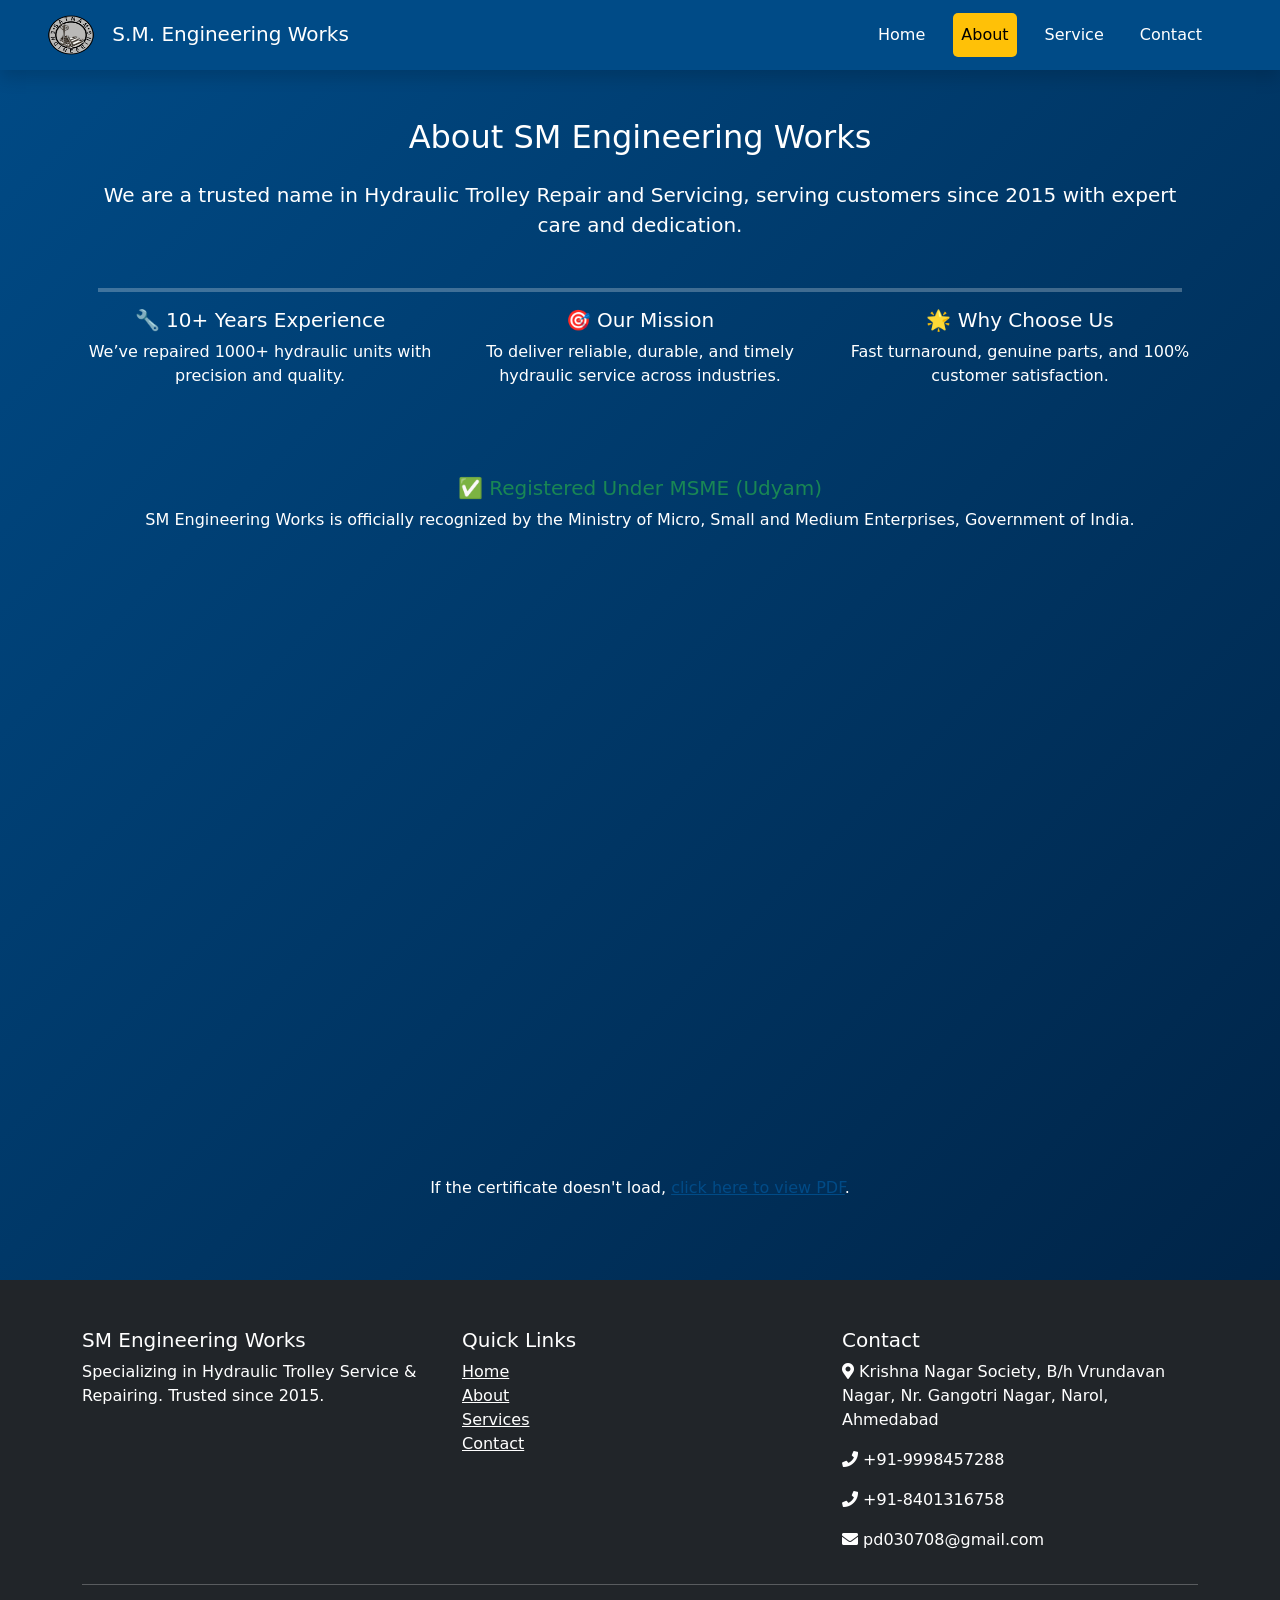
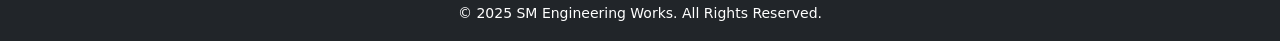
==== about.html @ ee9daa2e "first commit" ====
<!DOCTYPE html>
<html lang="en">
<head>
  <meta charset="UTF-8">
  <meta name="viewport" content="width=device-width, initial-scale=1.0">
  <title>SM Engineering Works </title>

  <!-- External CSS -->
  <link href="https://cdnjs.cloudflare.com/ajax/libs/font-awesome/5.10.0/css/all.min.css" rel="stylesheet">
  <link rel="stylesheet" href="assets/css/bootstrap.css">
  <link rel="stylesheet" href="assets/css/owl.carousel.min.css">
  <link rel="stylesheet" href="assets/css/mycss.css">
   <!--Favicon-->
   <link rel="apple-touch-icon" sizes="180x180" href="/assets/favicon_io/apple-touch-icon.png">
   <link rel="icon" sizes="180x180"  sizes="180x180" href="/assets/favicon_io/android-chrome-192x192.png">
 <link rel="icon" type="image/png" sizes="32x32" href="/assets/favicon_io/favicon-32x32.png">
 <link rel="icon" type="image/png" sizes="16x16" href="/assets/favicon_io/favicon-16x16.png">
 <link rel="manifest" href="/assets/favicon_io/site.webmanifest">
 <style>
  .responsive-iframe-container {
    position: relative;
    overflow: hidden;
    padding-top: 56.25%; /* 16:9 ratio */
  }

  .responsive-iframe-container iframe {
    position: absolute;
    top: 0;
    left: 0;
    width: 100%;
    height: 100%;
    border: 0;
  }
</style>

</head>

<body>

<div class=" position-relative nav-bar p-0">
  <div class=" position-relative p-0" style="z-index: 9;">
    <nav class="navbar navbar-expand-lg navbar-dark shadow p-lg-0">
      <div class="container-fluid">
          <a href="/index.html" class="navbar-brand d-block d-lg-none">
              <img src="assets/images/logo.png" alt="logo">
              S.M. Engineering Works
            </a>
        <button class="navbar-toggler" type="button" data-bs-toggle="collapse" data-bs-target="#navbarSupportedContent" aria-controls="navbarSupportedContent" aria-expanded="false" aria-label="Toggle navigation">
          <span class="navbar-toggler-icon"></span>
        </button>
        <div class="collapse navbar-collapse justify-content-between" id="navbarSupportedContent">
          <div class="navbar-nav float-left">
              <a href="/index.html" class="navbar-brand mx-4 d-none d-lg-block">
                <img src="assets/images/logo.png" alt="logo" width="70rm">
                S.M. Engineering Works
              </a>
            </div>
            
          <div class="navbar-nav  ml-auto py-0 mx-5">
            <li class="nav-item">
              <a href="/" class="nav-item nav-link  ">Home</a>
            </li>
            <li class="nav-item">
              <a href="/about.html" class="nav-item nav-link active ">About</a>
            </li>
            <li class="nav-item dropdown">
              <a href="/service.html" class="nav-item nav-link ">Service</a>
            </li>
            <li class="nav-item">
              <a href="/contact.html" class="nav-item nav-link">Contact</a>
            </li>
          </div>
         
        </div>
      </div>
    </nav>
  </div>
</div>
<!--END Header Section-->
<section class="about-us py-5">
    <div class="container">
      <h2 class="text-center text-white mb-4">About SM Engineering Works</h2>
      <p class="lead text-center mb-5">
        We are a trusted name in Hydraulic Trolley Repair and Servicing, serving customers since 2015 with expert care and dedication.
      </p>
      <hr style="border: 2px solid white" class="m-3">
      <div class="row text-center">
        <div class="col-md-4 mb-4">
          <h5>🔧 10+ Years Experience</h5>
          <p>We’ve repaired 1000+ hydraulic units with precision and quality.</p>
        </div>
        <div class="col-md-4 mb-4">
          <h5>🎯 Our Mission</h5>
          <p>To deliver reliable, durable, and timely hydraulic service across industries.</p>
        </div>
        <div class="col-md-4 mb-4">
          <h5>🌟 Why Choose Us</h5>
          <p>Fast turnaround, genuine parts, and 100% customer satisfaction.</p>
        </div>
      </div>
      <!--msme section-->
  
      <div class="text-center mt-5">
      <h5 class="text-success">✅ Registered Under MSME (Udyam)</h5>
      <p>SM Engineering Works is officially recognized by the Ministry of Micro, Small and Medium Enterprises, Government of India.</p>
      <div class="responsive-iframe-container mt-3">
        <iframe class="embed-responsive-item" src="assets/msme.pdf" allowfullscreen></iframe>
      </div>
      <p class="text-white">If the certificate doesn't load, <a href="assets/msme.pdf" target="_blank">click here to view PDF</a>.</p>

      </div>
      <!--end msme section-->
      
    </div>
  </section>
  
<!--Footer Start-->
<footer class="bg-dark text-white pt-5 pb-3 mt-3">
    <div class="container">
      <div class="row">
  
        <!-- About -->
        <div class="col-md-4">
          <h5>SM Engineering Works</h5>
          <p>Specializing in Hydraulic Trolley Service & Repairing. Trusted since 2015.</p>
        </div>
  
        <!-- Quick Links -->
        <div class="col-md-4">
            <h5>Quick Links</h5>
            <ul class="list-unstyled">
              <li><a href="/" class="text-white">Home</a></li>
              <li><a href="/about.html" class="text-white">About</a></li>
              <li><a href="/service.html" class="text-white">Services</a></li>
              <li><a href="/contact.html" class="text-white">Contact</a></li>
            </ul>
          </div>
    
  
        <!-- Contact Info -->
        <div class="col-md-4">
          <h5>Contact</h5>
          <p><i class="fas fa-map-marker-alt"></i> Krishna Nagar Society, B/h Vrundavan Nagar, Nr. Gangotri Nagar, Narol, Ahmedabad </p>
          <p><i class="fas fa-phone"></i> +91-9998457288 </p>
          <p><i class="fas fa-phone"></i> +91-8401316758 </p>
          <p><i class="fas fa-envelope"></i> pd030708@gmail.com</p>
  
          <!-- Social Icons -->
         
        </div>
  
      </div>
      <hr class="bg-white">
      <div class="text-center">
        <small>© 2025 SM Engineering Works. All Rights Reserved.</small>
      </div>
    </div>
  </footer>
  
     <script src="https://code.jquery.com/jquery-3.4.1.min.js"></script>
      <script src="assets/js/bootstrap.js"></script>
      <script src="assets/js/owl.carousel.min.js"></script>
  </body>
  </html>
---- assets/css/mycss.css ----
.navbar {
    background-color: #004B87 !important; /* Blue Primary */
    font-weight: 500;
  }

  .navbar-nav .nav-link {
    color: #fff !important;
    margin: 0 10px;
    transition: all 0.3s ease;
    padding: 10px 15px;
    border-radius: 5px;
  }

  .navbar-nav .nav-link:hover,
  .navbar-nav .nav-link.active {
    background-color: #FFC107 !important; /* Yellow Hover */
    color: #000 !important;
  }

  .btn-outline-primary {
    border-color: #FFC107 !important;
    color: #fff;
    transition: all 0.3s ease;
  }

  .btn-outline-primary:hover {
    background-color: #FFC107;
    color: #000;
  }

  .dropdown-menu {
    background-color: #fff;
    border-radius: 10px;
    border: 1px solid #eee;
    box-shadow: 0px 5px 20px rgba(0,0,0,0.1);
  }

  .dropdown-menu a {
    color: #000 !important;
    padding: 10px 20px;
    transition: all 0.3s ease;
  }

  .dropdown-menu a:hover {
    background-color: #FFC107;
  }

  .navbar-brand img {
    max-height: 60px;
  }

  .rounded-circle {
    border: 2px solid #FFC107;
  }

  body {
    background: linear-gradient(135deg, #004B87 0%, #001F3F 100%);
    color: #fff;
  }
  .intro-section {
    background: linear-gradient(135deg, #f4f4f4, #e0e0e0);
    min-height: 90vh;
    display: flex;
    align-items: center;
  }
  
  .intro-section h1 {
    color: #004B87;
  }
  
  .intro-section p {
    font-size: 18px;
    color: #333;
  }
    
  .animate {
    opacity: 0;
    transform: translateY(50px);
    transition: all 1s ease-out;
  }
  .animate.active {
    opacity: 1;
    transform: translateY(0);
  }
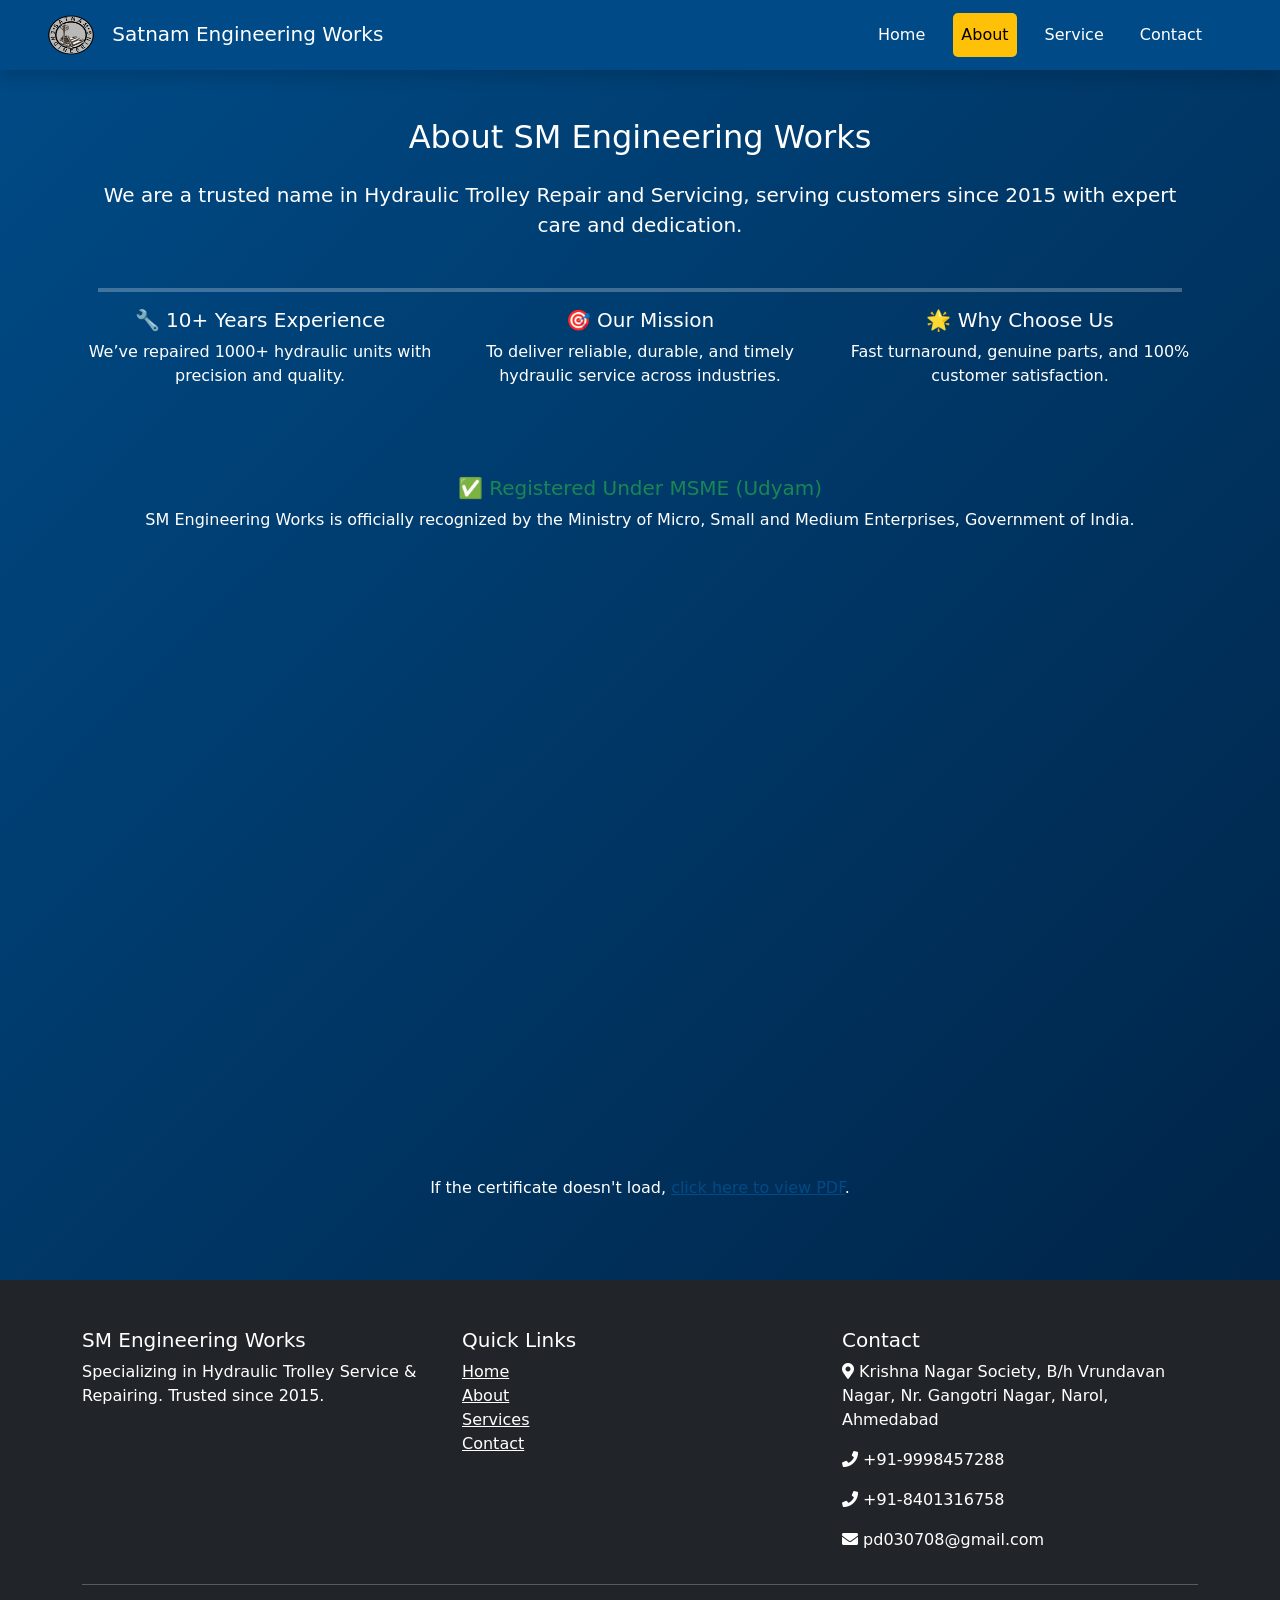
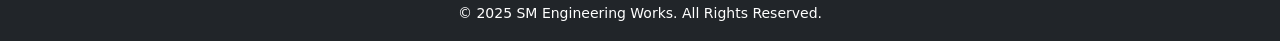
==== commit 853ee36e: "first commit" ====
--- a/about.html
+++ b/about.html
@@ -3,7 +3,23 @@
 <head>
   <meta charset="UTF-8">
   <meta name="viewport" content="width=device-width, initial-scale=1.0">
-  <title>SM Engineering Works </title>
+  
+<!-- Page Title -->
+<title>About Us | Satnam (SM) Engineering Works - Hydraulic Experts</title>
+
+<!-- Meta Tags for SEO -->
+<meta name="description" content="Know more about Satnam (SM) Engineering Works - Ahmedabad’s trusted name in hydraulic trolley repair and maintenance since 2015.">
+<meta name="description" content="Know more about SM Engineering Works - Ahmedabad’s trusted name in hydraulic trolley repair and maintenance since 2015.">
+<meta name="keywords" content="About SM Engineering Works, Satnam Engineering, hydraulic repair Ahmedabad, hydraulic trolley experts">
+<meta name="robots" content="index, follow">
+<meta name="author" content="Satnam Engineering Works">
+
+<!-- Open Graph for Social Sharing -->
+<meta property="og:title" content="About Satnam Engineering Works | Hydraulic Repair Experts" />
+<meta property="og:description" content="With 10+ years of experience, SM Engineering Works specializes in high-quality hydraulic trolley services in Ahmedabad." />
+<meta property="og:image" content="https://smengineeringworks.netlify.app/assets/images/logo.png" />
+<meta property="og:url" content="https://smengineeringworks.netlify.app/about.html" />
+<meta property="og:type" content="website" />
 
   <!-- External CSS -->
   <link href="https://cdnjs.cloudflare.com/ajax/libs/font-awesome/5.10.0/css/all.min.css" rel="stylesheet">
@@ -43,7 +59,7 @@
       <div class="container-fluid">
           <a href="/index.html" class="navbar-brand d-block d-lg-none">
               <img src="assets/images/logo.png" alt="logo">
-              S.M. Engineering Works
+              Satnam Engineering Works
             </a>
         <button class="navbar-toggler" type="button" data-bs-toggle="collapse" data-bs-target="#navbarSupportedContent" aria-controls="navbarSupportedContent" aria-expanded="false" aria-label="Toggle navigation">
           <span class="navbar-toggler-icon"></span>
@@ -52,7 +68,7 @@
           <div class="navbar-nav float-left">
               <a href="/index.html" class="navbar-brand mx-4 d-none d-lg-block">
                 <img src="assets/images/logo.png" alt="logo" width="70rm">
-                S.M. Engineering Works
+                Satnam Engineering Works
               </a>
             </div>
             
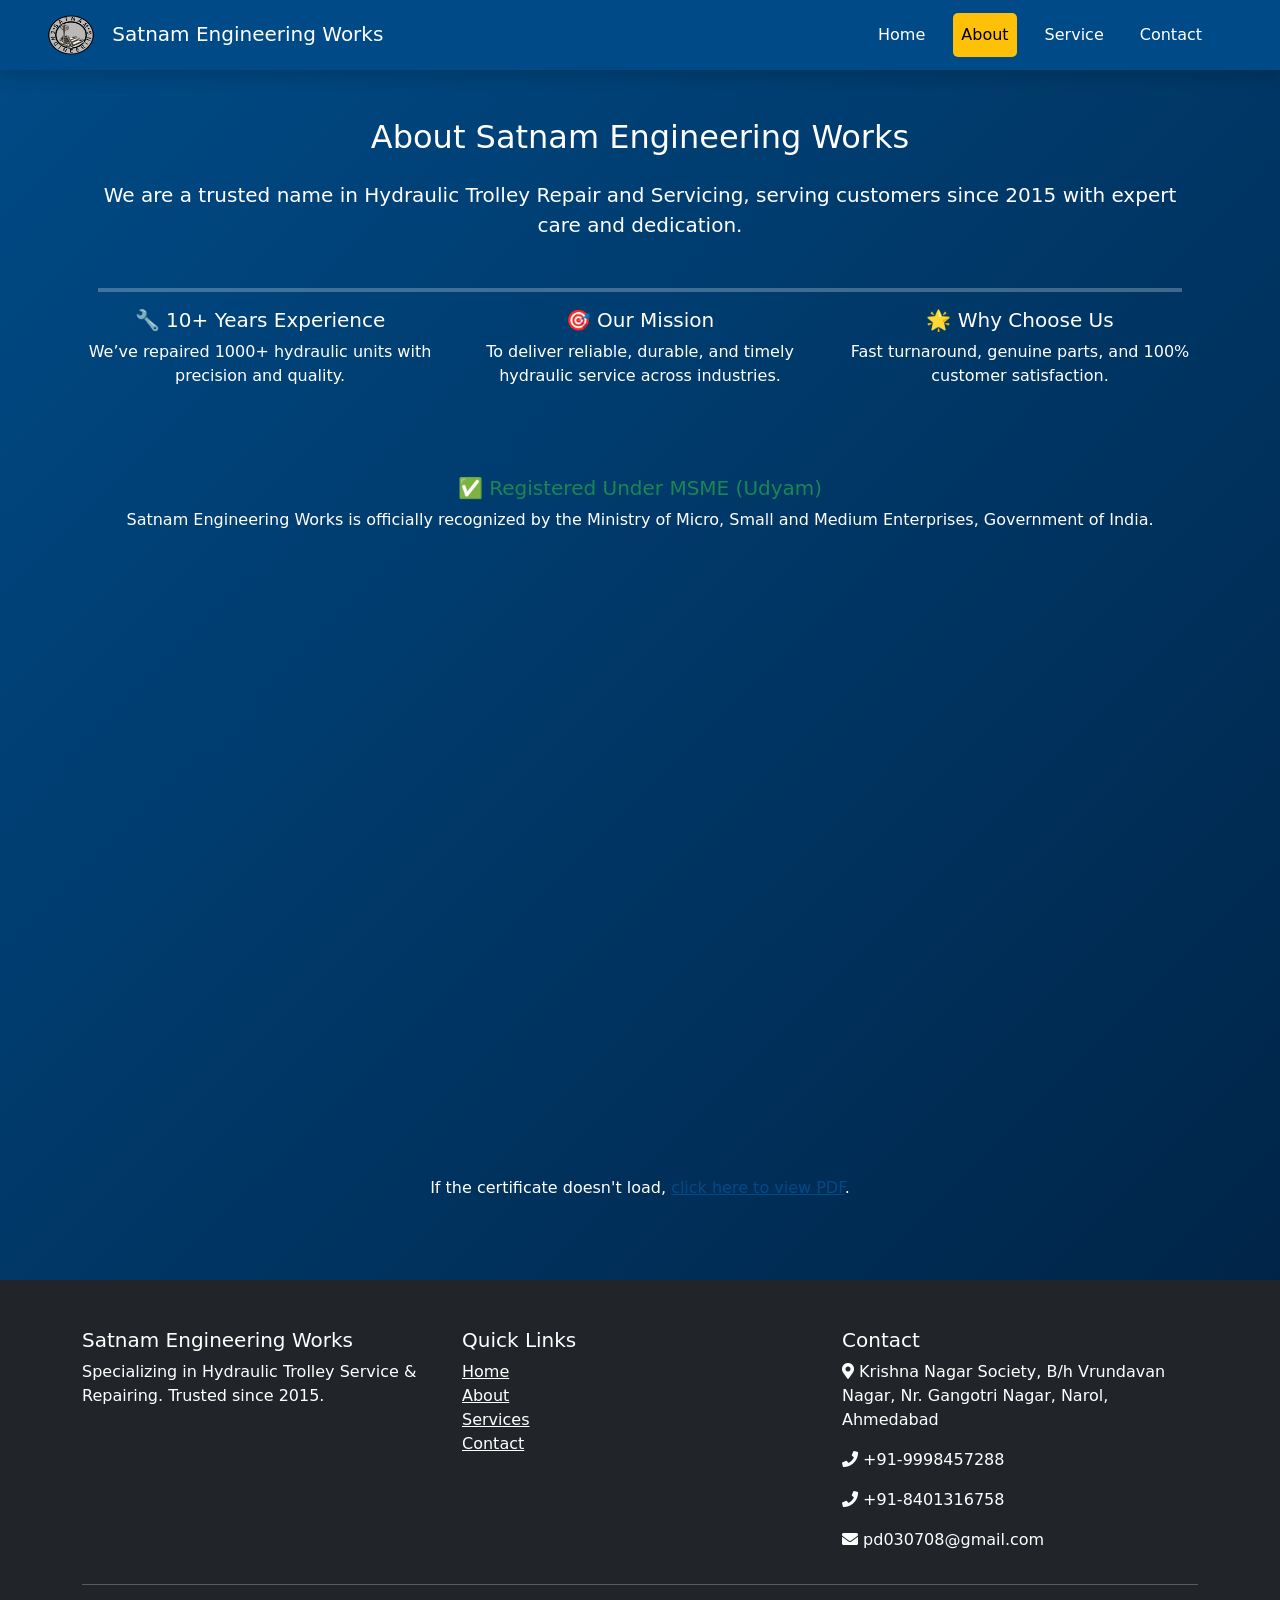
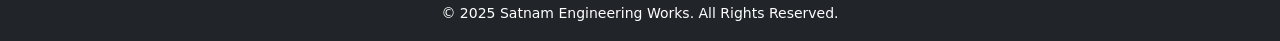
==== commit d1811181: "updated" ====
--- a/about.html
+++ b/about.html
@@ -5,20 +5,20 @@
   <meta name="viewport" content="width=device-width, initial-scale=1.0">
   
 <!-- Page Title -->
-<title>About Us | Satnam (SM) Engineering Works - Hydraulic Experts</title>
+<title>About Us | Satnam Engineering Works - Hydraulic Experts</title>
 
 <!-- Meta Tags for SEO -->
-<meta name="description" content="Know more about Satnam (SM) Engineering Works - Ahmedabad’s trusted name in hydraulic trolley repair and maintenance since 2015.">
-<meta name="description" content="Know more about SM Engineering Works - Ahmedabad’s trusted name in hydraulic trolley repair and maintenance since 2015.">
-<meta name="keywords" content="About SM Engineering Works, Satnam Engineering, hydraulic repair Ahmedabad, hydraulic trolley experts">
+<meta name="description" content="Know more about Satnam Engineering Works - Ahmedabad’s trusted name in hydraulic trolley repair and maintenance since 2015.">
+<meta name="description" content="Know more about Satnam Engineering Works - Ahmedabad’s trusted name in hydraulic trolley repair and maintenance since 2015.">
+<meta name="keywords" content="About Satnam Engineering Works, Satnam Engineering, hydraulic repair Ahmedabad, hydraulic trolley experts">
 <meta name="robots" content="index, follow">
 <meta name="author" content="Satnam Engineering Works">
 
 <!-- Open Graph for Social Sharing -->
 <meta property="og:title" content="About Satnam Engineering Works | Hydraulic Repair Experts" />
-<meta property="og:description" content="With 10+ years of experience, SM Engineering Works specializes in high-quality hydraulic trolley services in Ahmedabad." />
-<meta property="og:image" content="https://smengineeringworks.netlify.app/assets/images/logo.png" />
-<meta property="og:url" content="https://smengineeringworks.netlify.app/about.html" />
+<meta property="og:description" content="With 10+ years of experience, Satnam Engineering Works specializes in high-quality hydraulic trolley services in Ahmedabad." />
+<meta property="og:image" content="https://satnamengineeringworks.netlify.app/assets/images/logo.png" />
+<meta property="og:url" content="https://satnamengineeringworks.netlify.app/about.html" />
 <meta property="og:type" content="website" />
 
   <!-- External CSS -->
@@ -95,7 +95,7 @@
 <!--END Header Section-->
 <section class="about-us py-5">
     <div class="container">
-      <h2 class="text-center text-white mb-4">About SM Engineering Works</h2>
+      <h2 class="text-center text-white mb-4">About Satnam Engineering Works</h2>
       <p class="lead text-center mb-5">
         We are a trusted name in Hydraulic Trolley Repair and Servicing, serving customers since 2015 with expert care and dedication.
       </p>
@@ -118,7 +118,7 @@
   
       <div class="text-center mt-5">
       <h5 class="text-success">✅ Registered Under MSME (Udyam)</h5>
-      <p>SM Engineering Works is officially recognized by the Ministry of Micro, Small and Medium Enterprises, Government of India.</p>
+      <p>Satnam Engineering Works is officially recognized by the Ministry of Micro, Small and Medium Enterprises, Government of India.</p>
       <div class="responsive-iframe-container mt-3">
         <iframe class="embed-responsive-item" src="assets/msme.pdf" allowfullscreen></iframe>
       </div>
@@ -137,7 +137,7 @@
   
         <!-- About -->
         <div class="col-md-4">
-          <h5>SM Engineering Works</h5>
+          <h5>Satnam Engineering Works</h5>
           <p>Specializing in Hydraulic Trolley Service & Repairing. Trusted since 2015.</p>
         </div>
   
@@ -168,7 +168,7 @@
       </div>
       <hr class="bg-white">
       <div class="text-center">
-        <small>© 2025 SM Engineering Works. All Rights Reserved.</small>
+        <small>© 2025 Satnam Engineering Works. All Rights Reserved.</small>
       </div>
     </div>
   </footer>
